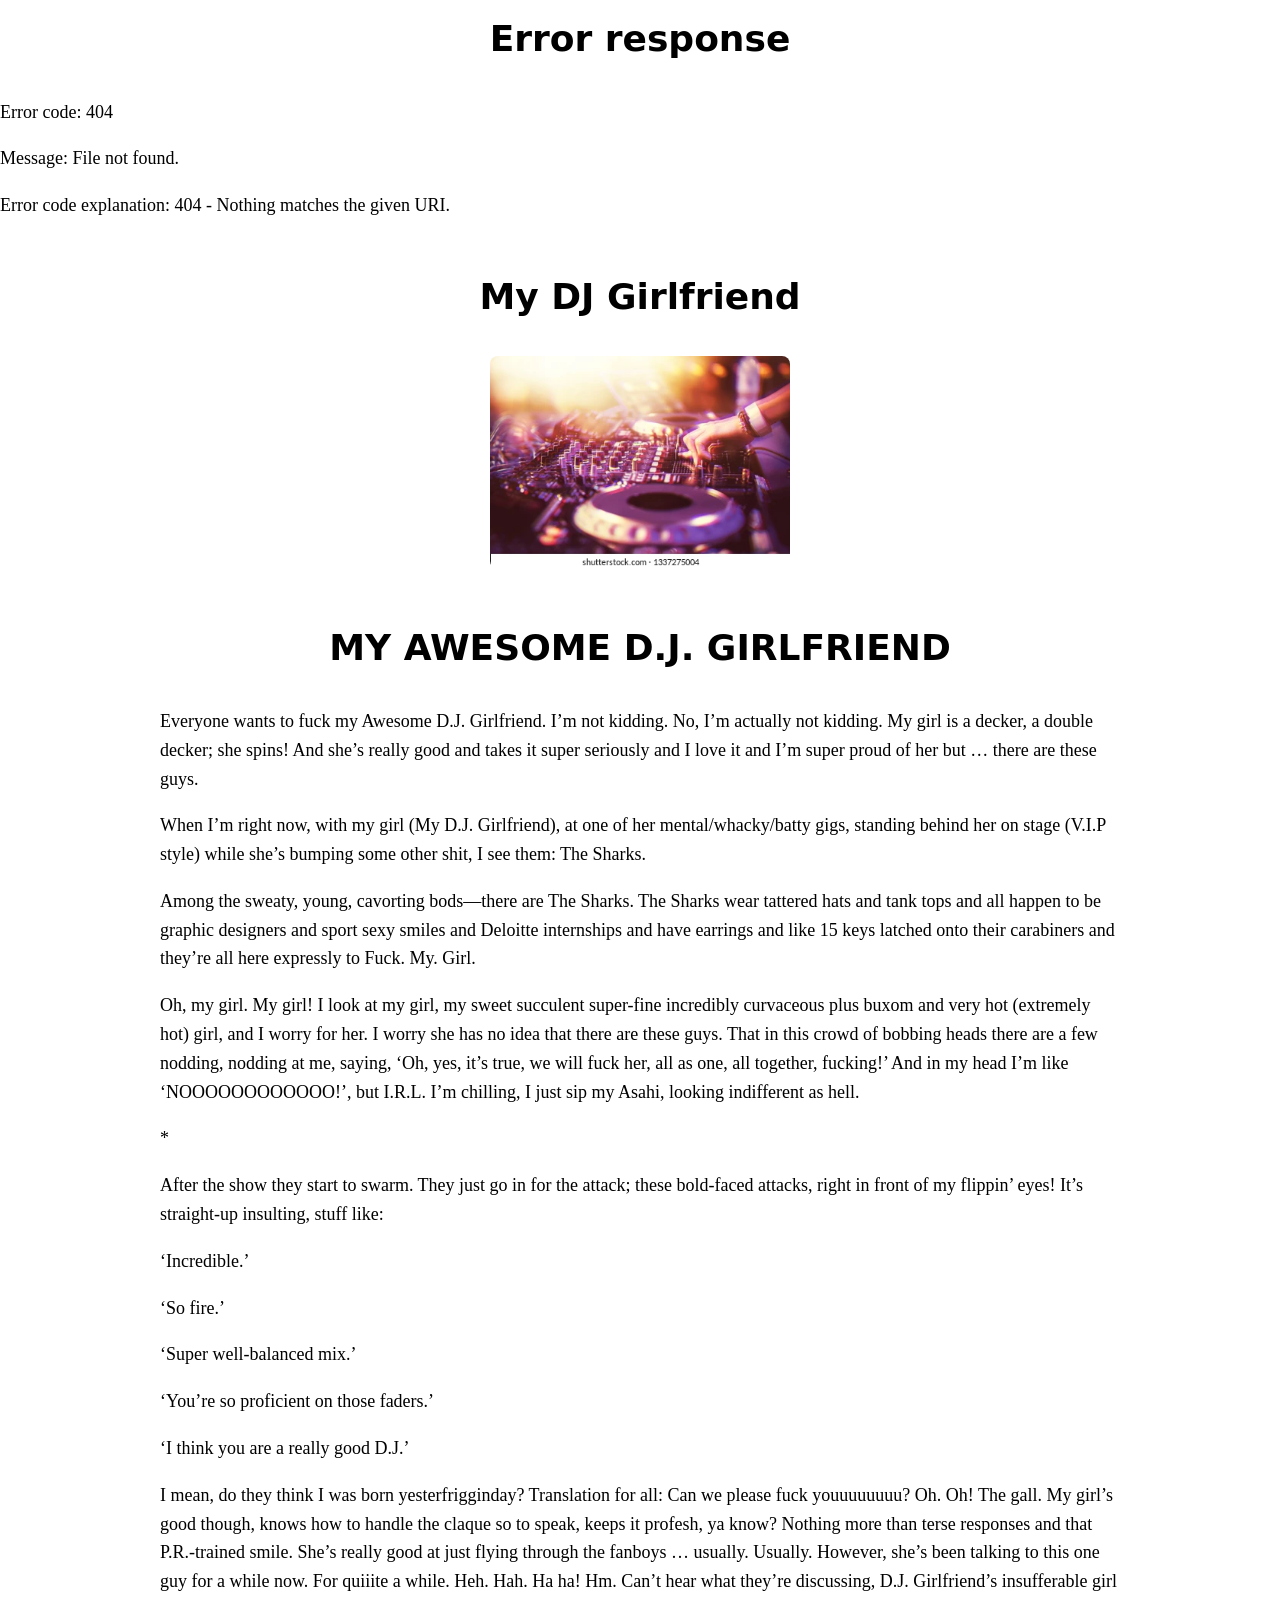
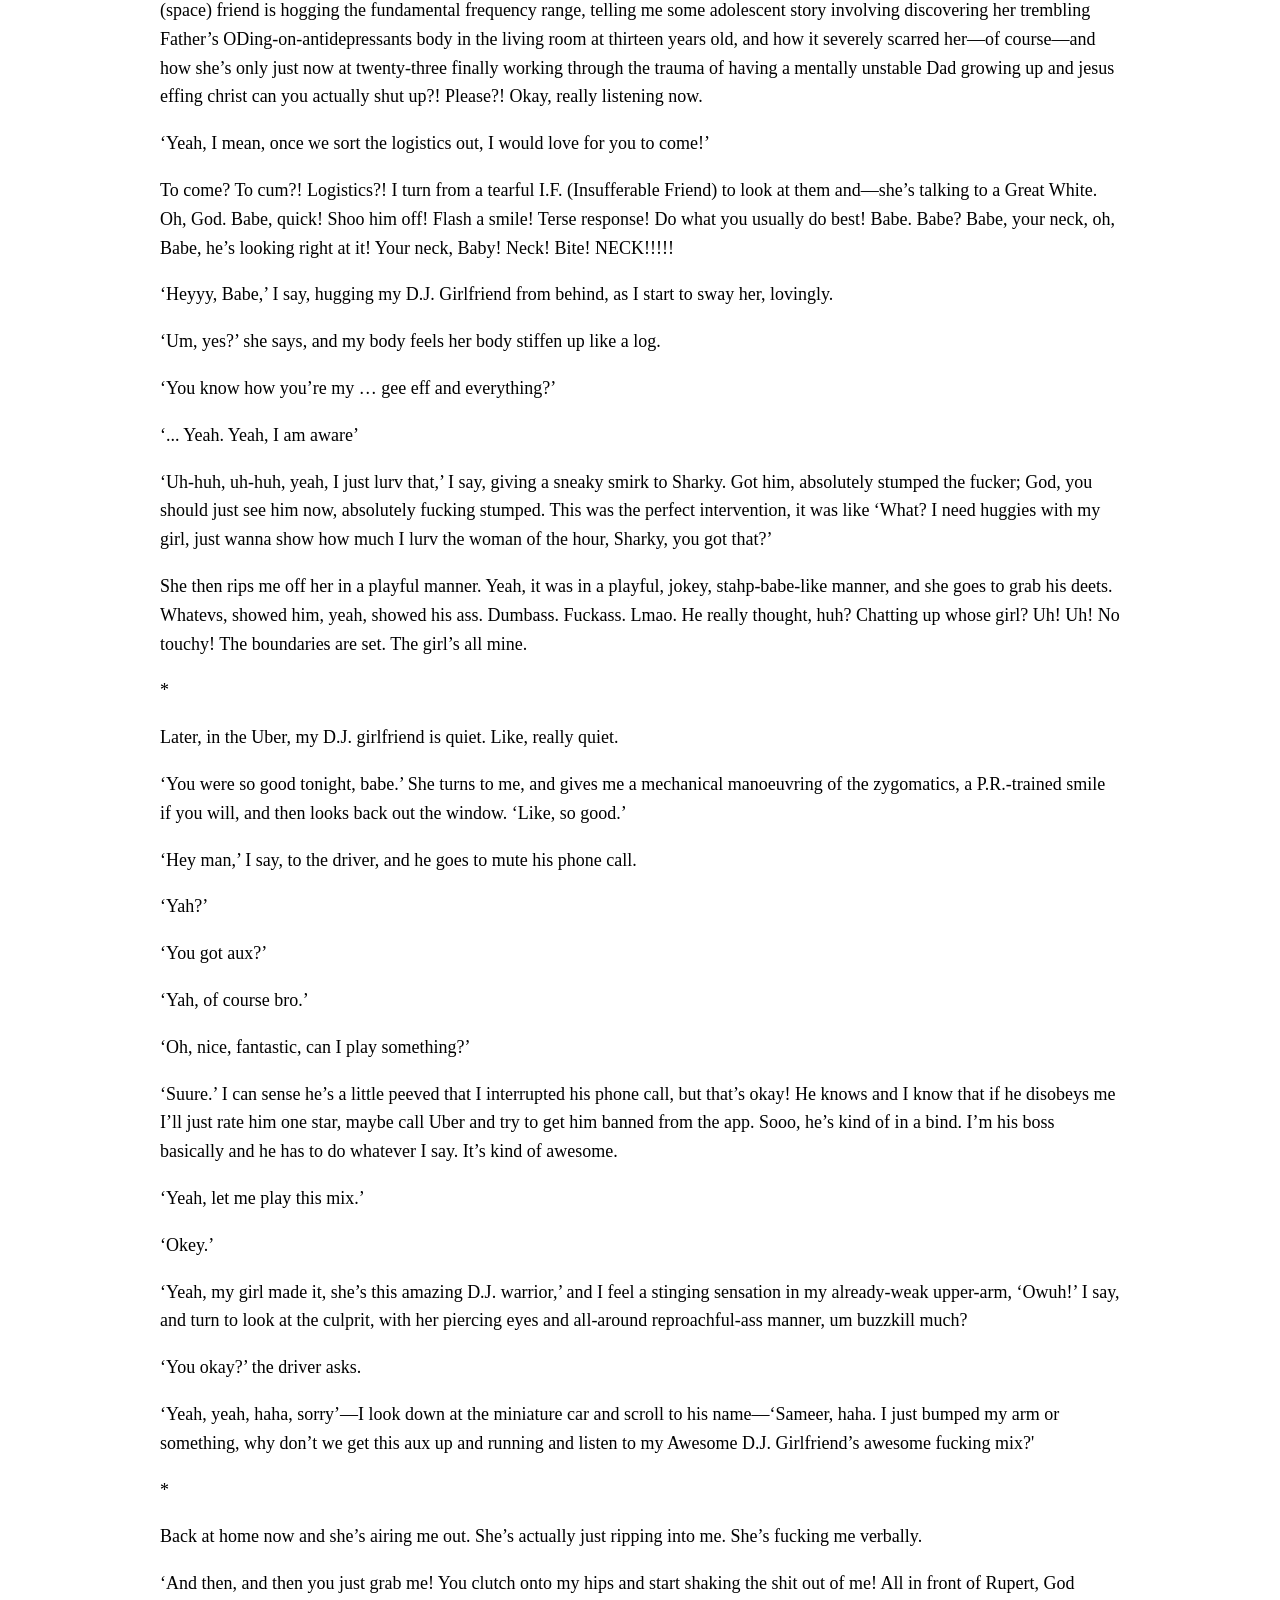
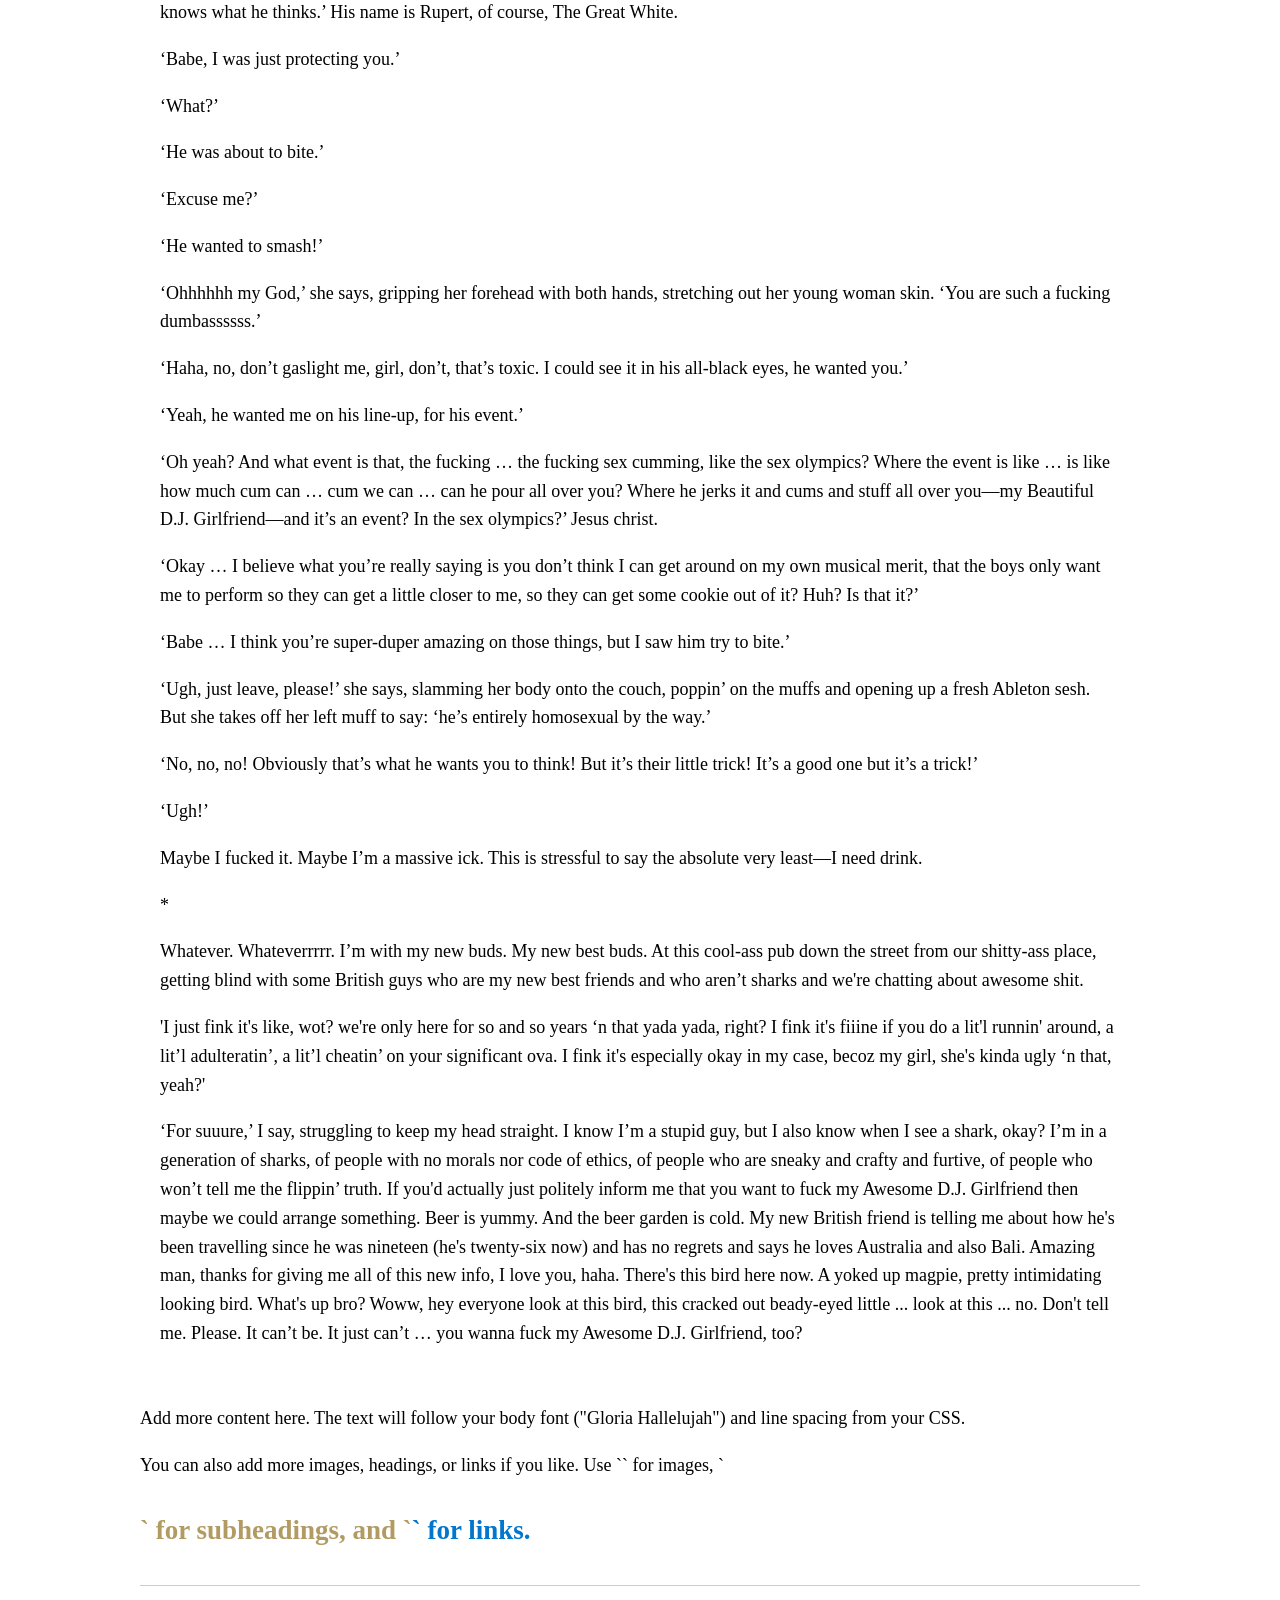
==== my-dj-girlfriend.html @ 9f6a887d "hfhf" ====
<!DOCTYPE html>
<html lang="en">
<head>
  <meta charset="UTF-8" />
  <meta name="viewport" content="width=device-width, initial-scale=1.0"/>
  <title>My DJ Girlfriend</title>
  <link rel="stylesheet" href="./style.css" />
</head>
<body>

  <!-- Header (navigation menu) -->
  <div id="header-placeholder"></div>
  <script>
    fetch("header.html")
      .then(res => res.text())
      .then(html => {
        document.getElementById("header-placeholder").innerHTML = html;
      });
  </script>

  <!-- Main content -->
  <div class="container2">
    <h1>My DJ Girlfriend</h1>

    <!-- Featured image -->
    <img src="img/my-dj-girlfriend-publication-image.webp" 
         alt="My DJ Girlfriend" 
         style="width:60%; max-width:300px; display:block; margin:20px auto; border-radius:8px;" />

    <!-- Story text -->
    <p>
      <div class="container2">
  <h1>MY AWESOME D.J. GIRLFRIEND</h1>

  <p>Everyone wants to fuck my Awesome D.J. Girlfriend. I’m not kidding. No, I’m actually not kidding. My girl is a decker, a double decker; she spins! And she’s really good and takes it super seriously and I love it and I’m super proud of her but … there are these guys.</p>

  <p>When I’m right now, with my girl (My D.J. Girlfriend), at one of her mental/whacky/batty gigs, standing behind her on stage (V.I.P style) while she’s bumping some other shit, I see them: The Sharks.</p>

  <p>Among the sweaty, young, cavorting bods—there are The Sharks. The Sharks wear tattered hats and tank tops and all happen to be graphic designers and sport sexy smiles and Deloitte internships and have earrings and like 15 keys latched onto their carabiners and they’re all here expressly to Fuck. My. Girl.</p>

  <p>Oh, my girl. My girl! I look at my girl, my sweet succulent super-fine incredibly curvaceous plus buxom and very hot (extremely hot) girl, and I worry for her. I worry she has no idea that there are these guys. That in this crowd of bobbing heads there are a few nodding, nodding at me, saying, ‘Oh, yes, it’s true, we will fuck her, all as one, all together, fucking!’ And in my head I’m like ‘NOOOOOOOOOOOO!’, but I.R.L. I’m chilling, I just sip my Asahi, looking indifferent as hell.</p>

  <p>*</p>

  <p>After the show they start to swarm. They just go in for the attack; these bold-faced attacks, right in front of my flippin’ eyes! It’s straight-up insulting, stuff like:</p>

  <p>‘Incredible.’</p>
  <p>‘So fire.’</p>
  <p>‘Super well-balanced mix.’</p>
  <p>‘You’re so proficient on those faders.’</p>
  <p>‘I think you are a really good D.J.’</p>

  <p>I mean, do they think I was born yesterfrigginday? Translation for all: Can we please fuck youuuuuuuu? Oh. Oh! The gall. My girl’s good though, knows how to handle the claque so to speak, keeps it profesh, ya know? Nothing more than terse responses and that P.R.-trained smile. She’s really good at just flying through the fanboys … usually. Usually. However, she’s been talking to this one guy for a while now. For quiiite a while. Heh. Hah. Ha ha! Hm. Can’t hear what they’re discussing, D.J. Girlfriend’s insufferable girl (space) friend is hogging the fundamental frequency range, telling me some adolescent story involving discovering her trembling Father’s ODing-on-antidepressants body in the living room at thirteen years old, and how it severely scarred her—of course—and how she’s only just now at twenty-three finally working through the trauma of having a mentally unstable Dad growing up and jesus effing christ can you actually shut up?! Please?! Okay, really listening now.</p>

  <p>‘Yeah, I mean, once we sort the logistics out, I would love for you to come!’</p>

  <p>To come? To cum?! Logistics?! I turn from a tearful I.F. (Insufferable Friend) to look at them and—she’s talking to a Great White. Oh, God. Babe, quick! Shoo him off! Flash a smile! Terse response! Do what you usually do best! Babe. Babe? Babe, your neck, oh, Babe, he’s looking right at it! Your neck, Baby! Neck! Bite! NECK!!!!!</p>

  <p>‘Heyyy, Babe,’ I say, hugging my D.J. Girlfriend from behind, as I start to sway her, lovingly.</p>

  <p>‘Um, yes?’ she says, and my body feels her body stiffen up like a log.</p>

  <p>‘You know how you’re my … gee eff and everything?’</p>

  <p>‘... Yeah. Yeah, I am aware’</p>

  <p>‘Uh-huh, uh-huh, yeah, I just lurv that,’ I say, giving a sneaky smirk to Sharky. Got him, absolutely stumped the fucker; God, you should just see him now, absolutely fucking stumped. This was the perfect intervention, it was like ‘What? I need huggies with my girl, just wanna show how much I lurv the woman of the hour, Sharky, you got that?’</p>

  <p>She then rips me off her in a playful manner. Yeah, it was in a playful, jokey, stahp-babe-like manner, and she goes to grab his deets. Whatevs, showed him, yeah, showed his ass. Dumbass. Fuckass. Lmao. He really thought, huh? Chatting up whose girl? Uh! Uh! No touchy! The boundaries are set. The girl’s all mine.</p>

  <p>*</p>

  <p>Later, in the Uber, my D.J. girlfriend is quiet. Like, really quiet.</p>

  <p>‘You were so good tonight, babe.’ She turns to me, and gives me a mechanical manoeuvring of the zygomatics, a P.R.-trained smile if you will, and then looks back out the window. ‘Like, so good.’</p>

  <p>‘Hey man,’ I say, to the driver, and he goes to mute his phone call.</p>

  <p>‘Yah?’</p>
  <p>‘You got aux?’</p>
  <p>‘Yah, of course bro.’</p>
  <p>‘Oh, nice, fantastic, can I play something?’</p>
  <p>‘Suure.’ I can sense he’s a little peeved that I interrupted his phone call, but that’s okay! He knows and I know that if he disobeys me I’ll just rate him one star, maybe call Uber and try to get him banned from the app. Sooo, he’s kind of in a bind. I’m his boss basically and he has to do whatever I say. It’s kind of awesome.</p>

  <p>‘Yeah, let me play this mix.’</p>
  <p>‘Okey.’</p>
  <p>‘Yeah, my girl made it, she’s this amazing D.J. warrior,’ and I feel a stinging sensation in my already-weak upper-arm, ‘Owuh!’ I say, and turn to look at the culprit, with her piercing eyes and all-around reproachful-ass manner, um buzzkill much?</p>

  <p>‘You okay?’ the driver asks.</p>
  <p>‘Yeah, yeah, haha, sorry’—I look down at the miniature car and scroll to his name—‘Sameer, haha. I just bumped my arm or something, why don’t we get this aux up and running and listen to my Awesome D.J. Girlfriend’s awesome fucking mix?'</p>

  <p>*</p>

  <p>Back at home now and she’s airing me out. She’s actually just ripping into me. She’s fucking me verbally.</p>

  <p>‘And then, and then you just grab me! You clutch onto my hips and start shaking the shit out of me! All in front of Rupert, God knows what he thinks.’ His name is Rupert, of course, The Great White.</p>

  <p>‘Babe, I was just protecting you.’</p>
  <p>‘What?’</p>
  <p>‘He was about to bite.’</p>
  <p>‘Excuse me?’</p>
  <p>‘He wanted to smash!’</p>

  <p>‘Ohhhhhh my God,’ she says, gripping her forehead with both hands, stretching out her young woman skin. ‘You are such a fucking dumbassssss.’</p>

  <p>‘Haha, no, don’t gaslight me, girl, don’t, that’s toxic. I could see it in his all-black eyes, he wanted you.’</p>
  <p>‘Yeah, he wanted me on his line-up, for his event.’</p>

  <p>‘Oh yeah? And what event is that, the fucking … the fucking sex cumming, like the sex olympics? Where the event is like … is like how much cum can … cum we can … can he pour all over you? Where he jerks it and cums and stuff all over you—my Beautiful D.J. Girlfriend—and it’s an event? In the sex olympics?’ Jesus christ.</p>

  <p>‘Okay … I believe what you’re really saying is you don’t think I can get around on my own musical merit, that the boys only want me to perform so they can get a little closer to me, so they can get some cookie out of it? Huh? Is that it?’</p>

  <p>‘Babe … I think you’re super-duper amazing on those things, but I saw him try to bite.’</p>

  <p>‘Ugh, just leave, please!’ she says, slamming her body onto the couch, poppin’ on the muffs and opening up a fresh Ableton sesh. But she takes off her left muff to say: ‘he’s entirely homosexual by the way.’</p>

  <p>‘No, no, no! Obviously that’s what he wants you to think! But it’s their little trick! It’s a good one but it’s a trick!’</p>

  <p>‘Ugh!’</p>

  <p>Maybe I fucked it. Maybe I’m a massive ick. This is stressful to say the absolute very least—I need drink.</p>

  <p>*</p>

  <p>Whatever. Whateverrrrr. I’m with my new buds. My new best buds. At this cool-ass pub down the street from our shitty-ass place, getting blind with some British guys who are my new best friends and who aren’t sharks and we're chatting about awesome shit.</p>

  <p>'I just fink it's like, wot? we're only here for so and so years ‘n that yada yada, right? I fink it's fiiine if you do a lit'l runnin' around, a lit’l adulteratin’, a lit’l cheatin’ on your significant ova. I fink it's especially okay in my case, becoz my girl, she's kinda ugly ‘n that, yeah?'</p>

  <p>‘For suuure,’ I say, struggling to keep my head straight. I know I’m a stupid guy, but I also know when I see a shark, okay? I’m in a generation of sharks, of people with no morals nor code of ethics, of people who are sneaky and crafty and furtive, of people who won’t tell me the flippin’ truth. If you'd actually just politely inform me that you want to fuck my Awesome D.J. Girlfriend then maybe we could arrange something. Beer is yummy. And the beer garden is cold. My new British friend is telling me about how he's been travelling since he was nineteen (he's twenty-six now) and has no regrets and says he loves Australia and also Bali. Amazing man, thanks for giving me all of this new info, I love you, haha. There's this bird here now. A yoked up magpie, pretty intimidating looking bird. What's up bro? Woww, hey everyone look at this bird, this cracked out beady-eyed little ... look at this ... no. Don't tell me. Please. It can’t be. It just can’t … you wanna fuck my Awesome D.J. Girlfriend, too?</p>
</div>
    </p>

    <p>
      Add more content here. The text will follow your body font ("Gloria Hallelujah") and line spacing from your CSS.
    </p>

    <p>
      You can also add more images, headings, or links if you like. Use `<img>` for images, `<h2>` for subheadings, and `<a>` for links.
    </p>
  </div>

</body>
</html>
---- style.css ----
/* make comments within this syntax */

body {
  font-family: "Gloria Hallelujah", cursive;
  font-size: 18px;
  line-height: 1.6;
  margin: 0;
  padding: 0;
  background-color: #ffffff;
  color: #000000
  
}
.container {
  max-width: 1000px;
  margin: auto;
  padding: 20px;
  background-color: #ffffff;
}
header {
  text-align: center;
  padding-bottom: 20px;
  font-size: 20px;
}
header img {
  width: 150px;
  border-radius: 50%;
}
h1 {
  font-family: "Bitcount Prop Double Ink", system-ui;
  margin: 10px 0 5px;
  text-align: center;
  margin-bottom: 30px;
}
h2 {
  color: #8b6914aa;
  border-bottom: 1px solid #cccccc;
  padding-bottom: 5px;
  margin-top: 30px;
}
ul {
  padding-left: 20px;
}
a {
  color: #0077cc;
  text-decoration: none;
}
a:hover {
  text-decoration: underline;
}
.contact,
.socials {
  margin-top: 30px;
}

/* styling for publications.html */
.container2 {
  max-width: 1000px;
  margin: auto;
  padding: 20px;
  background-color: #ffffff;
}
.article-grid {
  display: flex;
  justify-content: center;
  gap: 20px; 
}
.article-card {
  width: 400px;
  background: #fdfdfd;
  border: 1px solid #dddddd;
  border-radius: 8px;
  overflow: hidden;
  transition: transform 0.3s ease;
}
.article-card:hover {
  transform: scale(1.02);
}
.article-image {
  width: 60%;
  height: 180px;
  object-fit: contain;
}
.article-content {
  padding: 15px;
}
.article-title {
  font-size: 1.1em;
  margin: 0 0 10px;
}
.article-title a {
  text-decoration: none;
  color: #0077cc;
}
.article-title a:hover {
  text-decoration: underline;
}
.journal-name {
  color: #666666;
  font-size: 0.95em;
}

/* styling for header.html */
.navbar {
  width: 100%;
  background-color: #d5b155;
  color: white;
  padding: 10px 10px;
}
.navbar nav {
  display: flex;
  flex-wrap: wrap;
  gap: 0.75rem;
}
.navbar nav a:hover {
  text-decoration: underline;
}
.spacer {
  height: 20px;
}
    .gallery {
      font-family: sans-serif;
      margin: 0;
      padding: 0;
      background-color: #f9f9f9;
      display: flex;
      flex-direction: column;
      align-items: center;
    }

    .feature-box {
      display: flex;
      flex-direction: column;
      align-items: center;
      background: white;
      box-shadow: 0 2px 10px rgba(0, 0, 0, 0.1);
      border-radius: 1rem;
      max-width: 800px;
      padding: 2rem;
      margin: 2rem;
      text-align: center;
    }
    .feature-box img {
      width: 100%;
      max-height: 400px;
      object-fit: cover;
      border-radius: 1rem;
      margin-bottom: 1.5rem;
    }
    .feature-box h2 {
      margin-bottom: 1rem;
    }
    .feature-box p {
      margin-bottom: 1rem;
    }
    .nav-buttons {
      display: flex;
      justify-content: space-between;
      width: 100%;
      max-width: 800px;
      margin-top: 1rem;
    }
    .nav-buttons button {
      background-color: #333333;
      color: white;
      border: none;
      padding: 0.75rem 1.5rem;
      border-radius: 0.5rem;
      cursor: pointer;
    }
    .nav-buttons button:hover {
      background-color: #555555;
    }
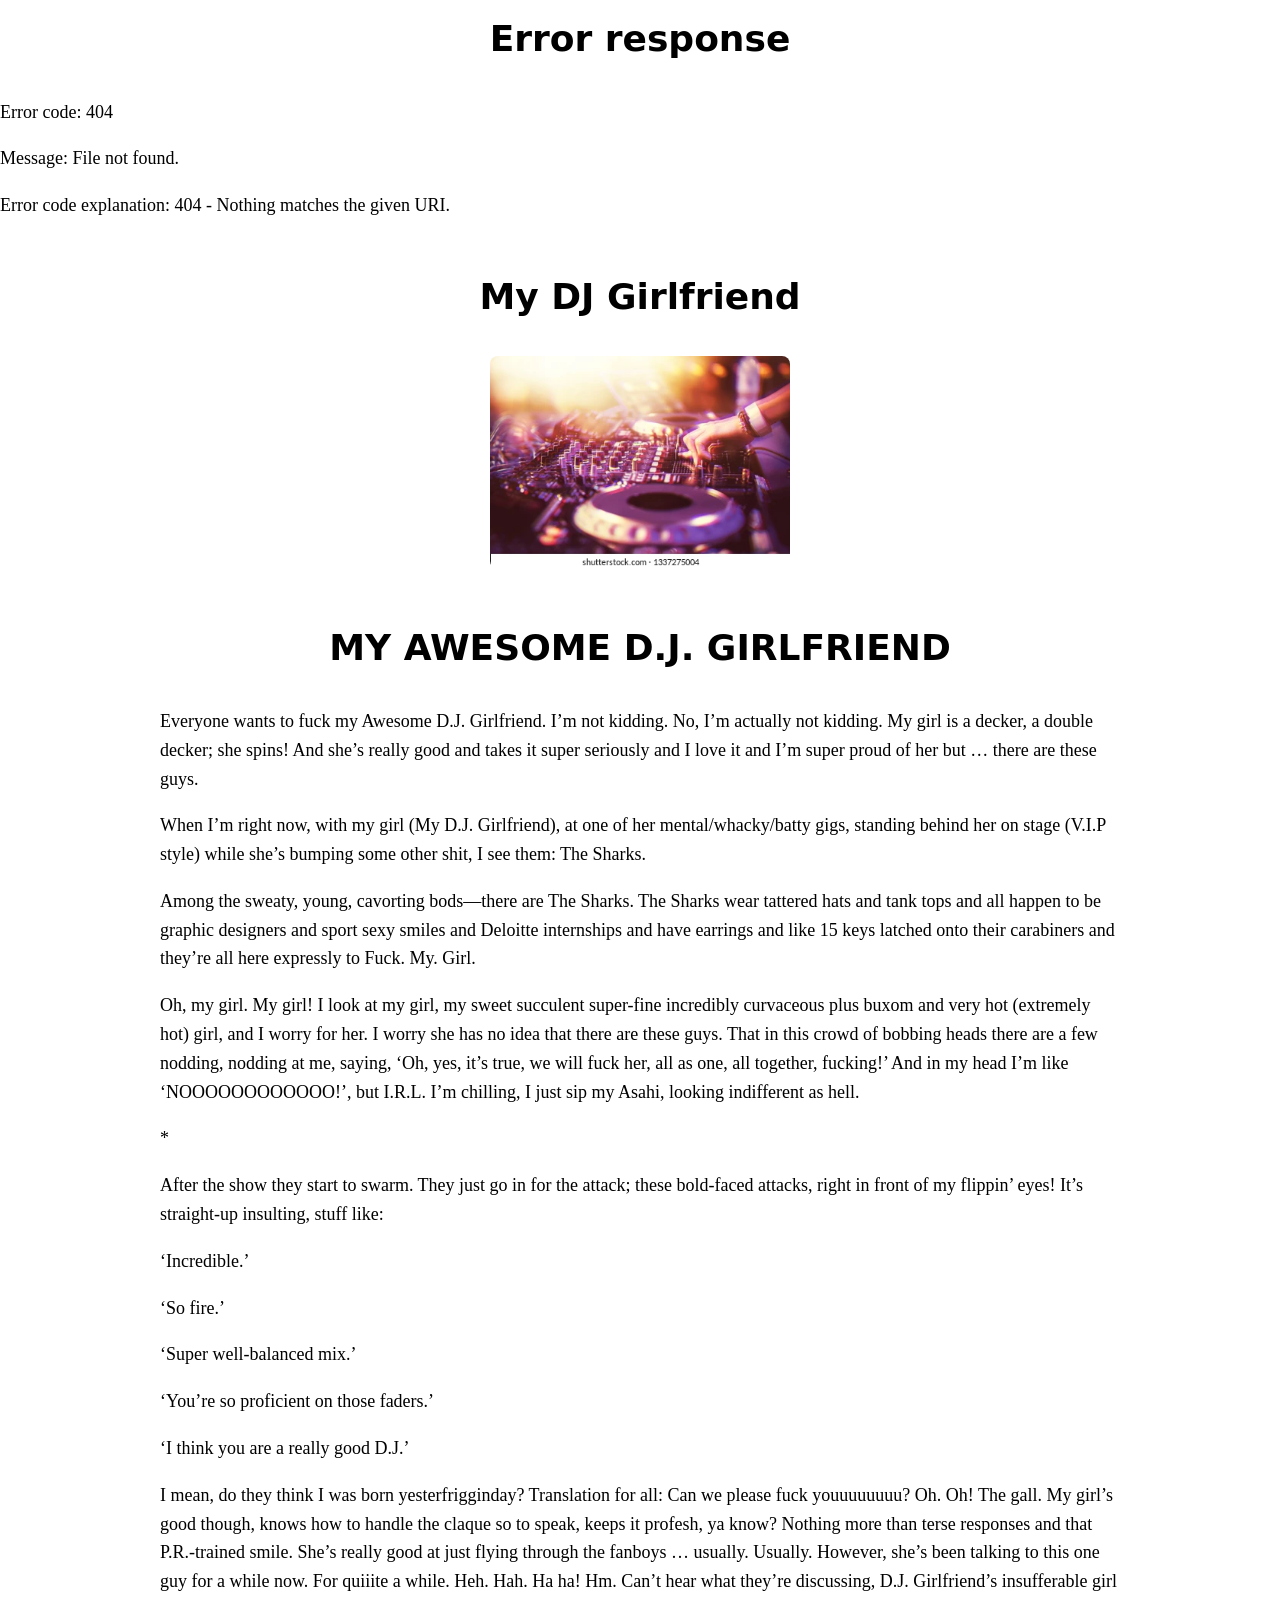
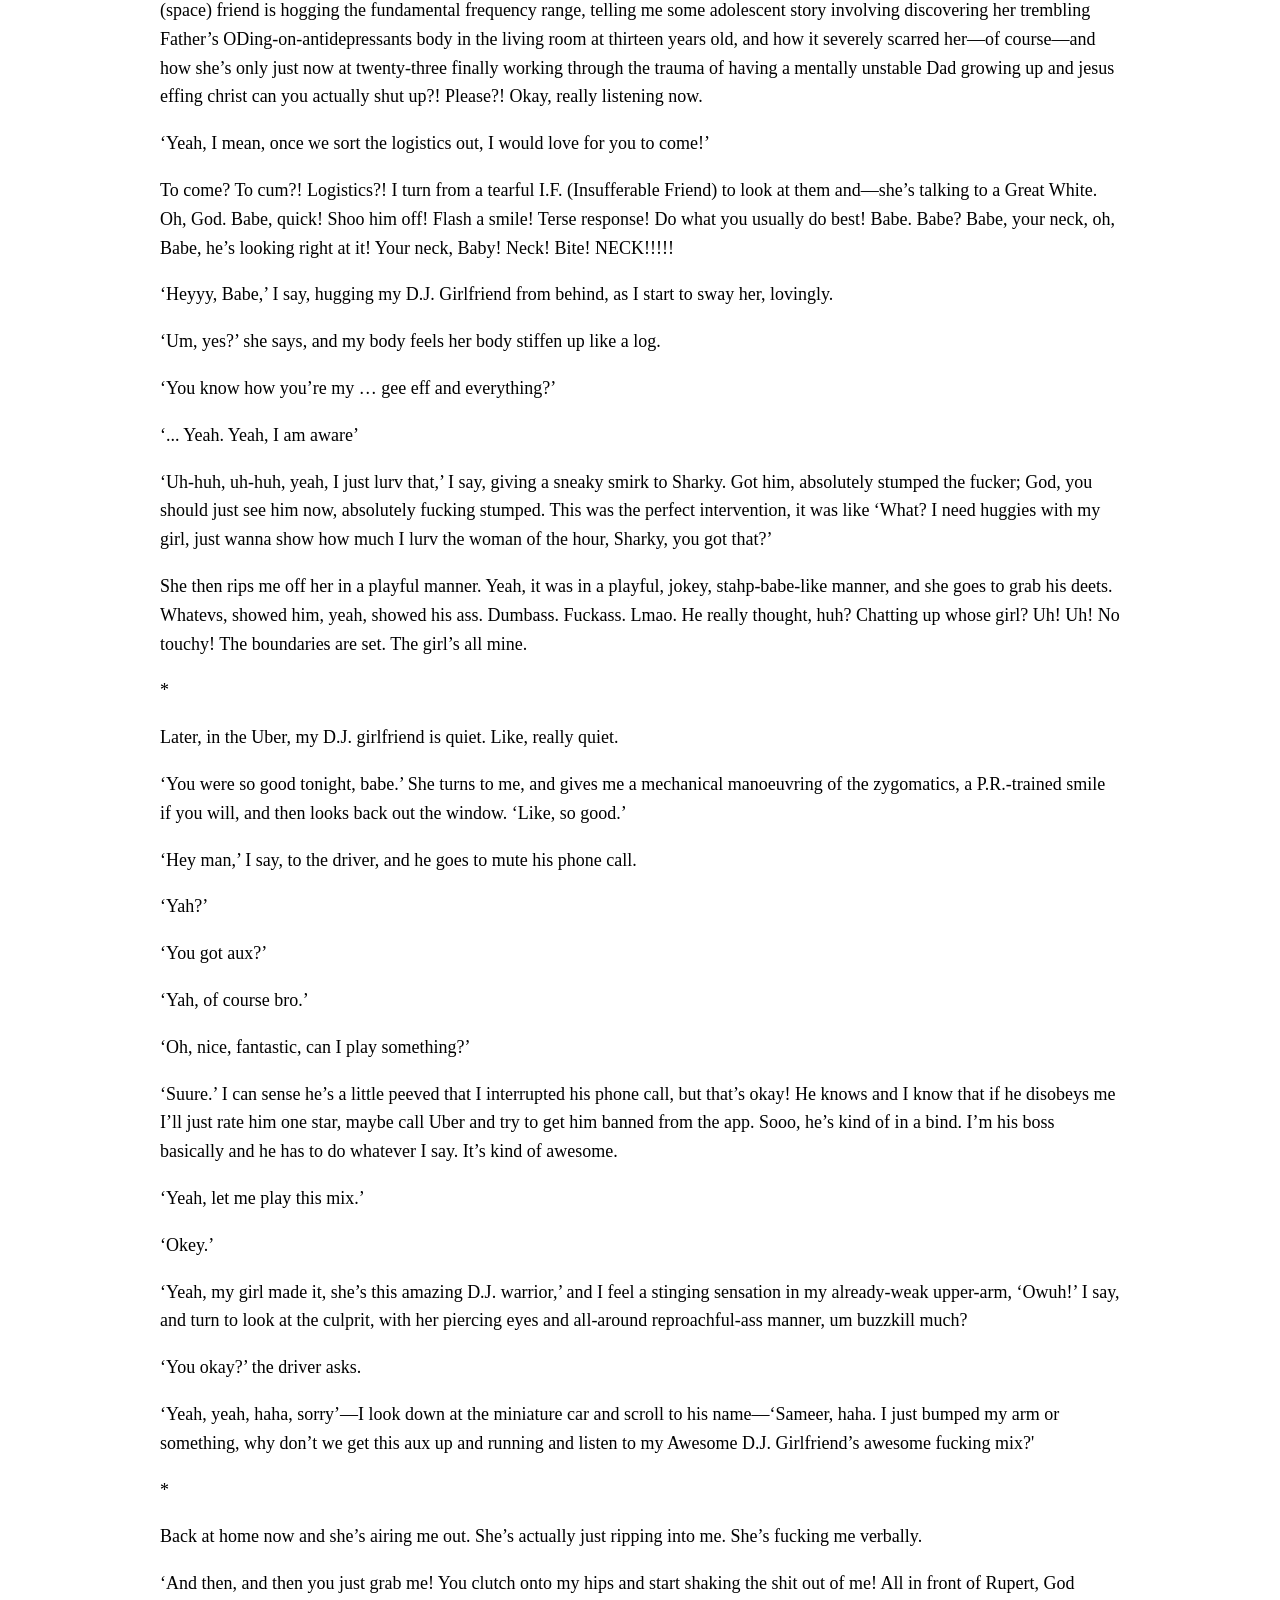
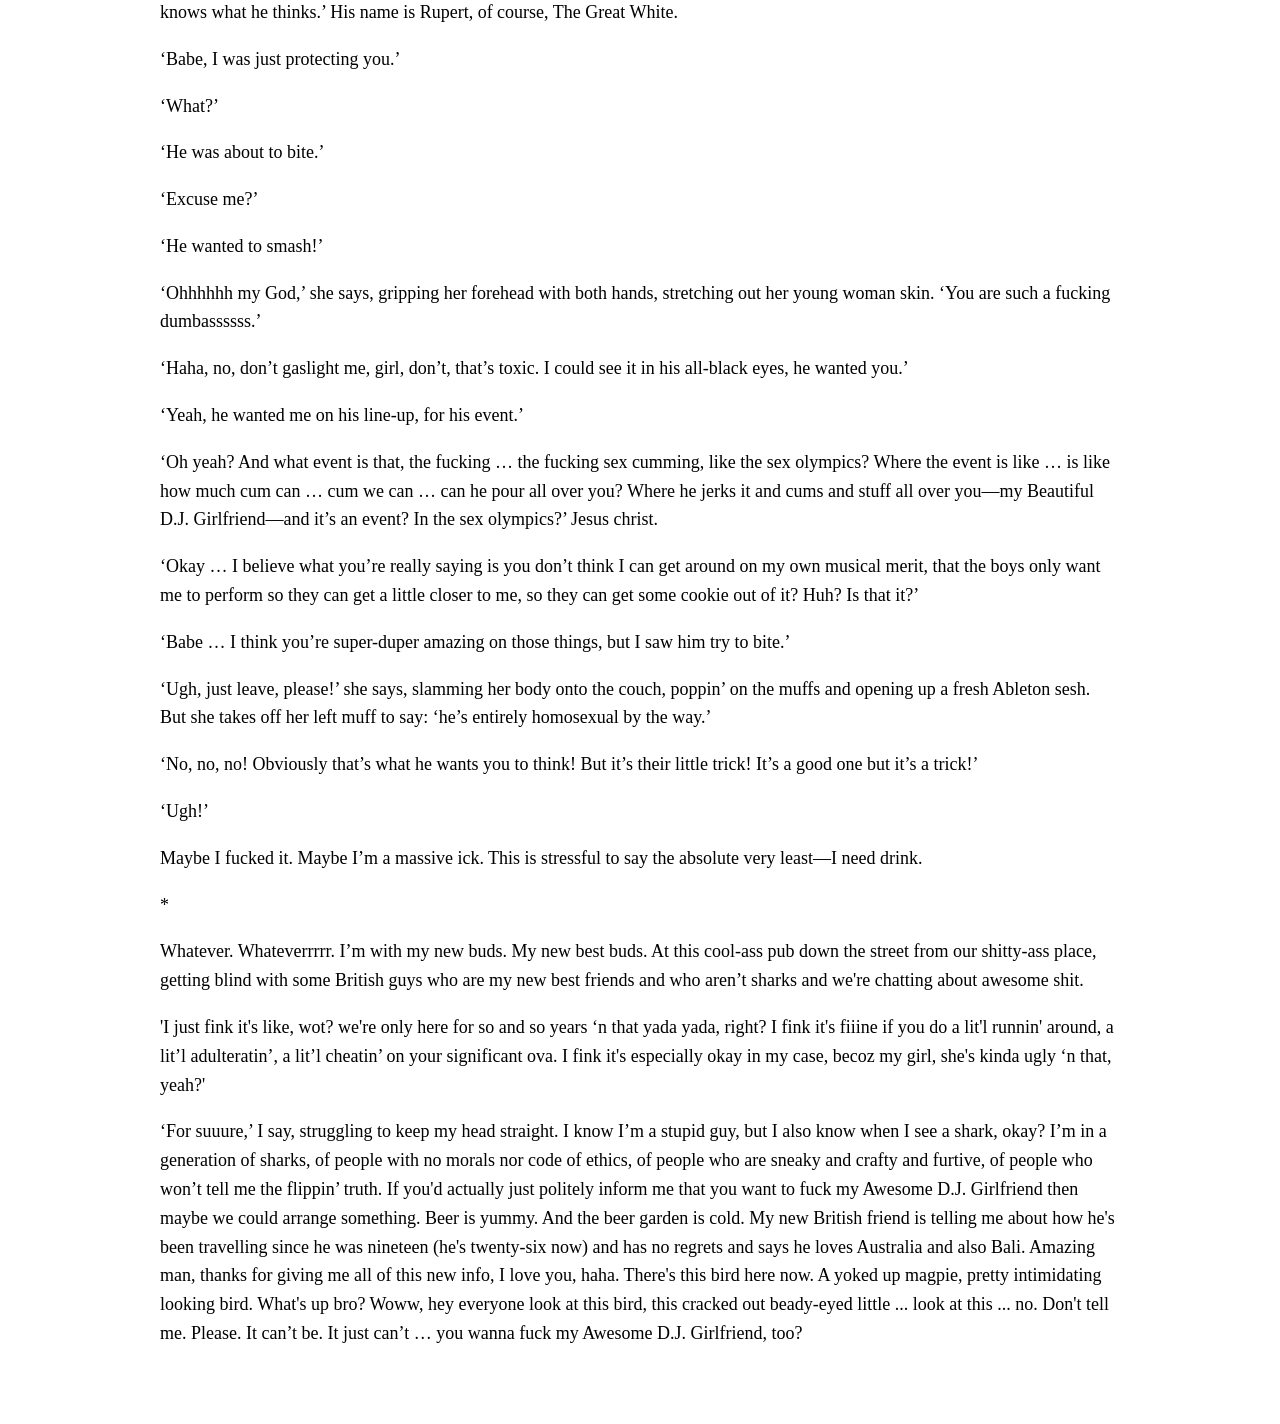
==== commit ca4b996d: "sdgadg adgadg" ====
--- a/my-dj-girlfriend.html
+++ b/my-dj-girlfriend.html
@@ -130,14 +130,6 @@
 </div>
     </p>
 
-    <p>
-      Add more content here. The text will follow your body font ("Gloria Hallelujah") and line spacing from your CSS.
-    </p>
-
-    <p>
-      You can also add more images, headings, or links if you like. Use `<img>` for images, `<h2>` for subheadings, and `<a>` for links.
-    </p>
-  </div>
 
 </body>
 </html>
